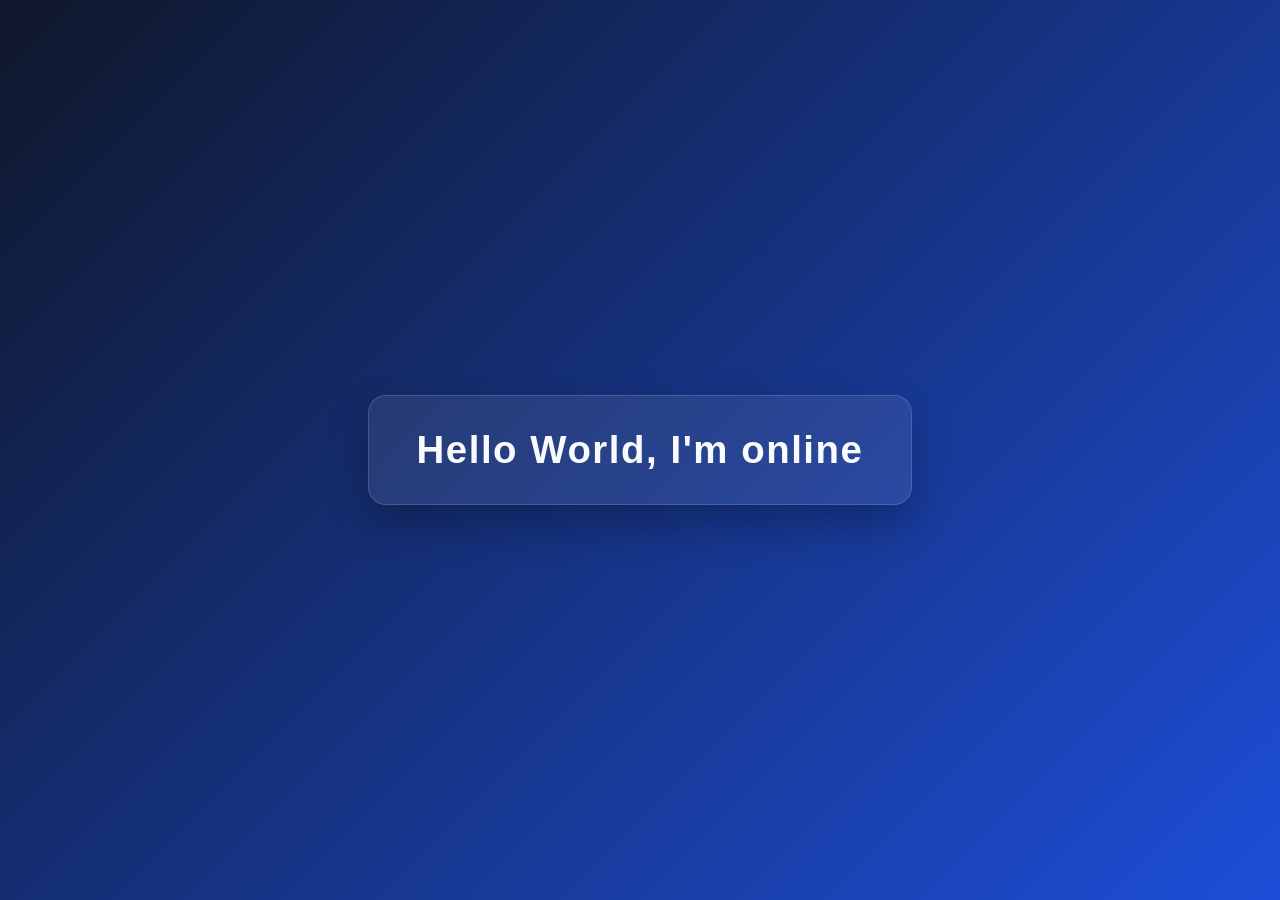
==== index.html @ e18c42a8 "Create index.html" ====
<!DOCTYPE html>
<html lang="it">
  <head>
    <meta charset="UTF-8" />
    <meta name="viewport" content="width=device-width, initial-scale=1.0" />
    <title>Hello World</title>
    <style>
      * {
        box-sizing: border-box;
      }

      body {
        margin: 0;
        min-height: 100vh;
        display: grid;
        place-items: center;
        background: linear-gradient(135deg, #0f172a, #1d4ed8);
        font-family: Arial, Helvetica, sans-serif;
      }

      .message {
        padding: 2rem 3rem;
        border-radius: 18px;
        background: rgba(255, 255, 255, 0.08);
        box-shadow: 0 20px 40px rgba(0, 0, 0, 0.25);
        border: 1px solid rgba(255, 255, 255, 0.15);
        color: #f8fafc;
        text-align: center;
        letter-spacing: 0.04em;
        font-size: clamp(1.8rem, 3vw, 3rem);
        font-weight: 700;
      }
    </style>
  </head>
  <body>
    <div class="message">Hello World, I'm online</div>
  </body>
</html>
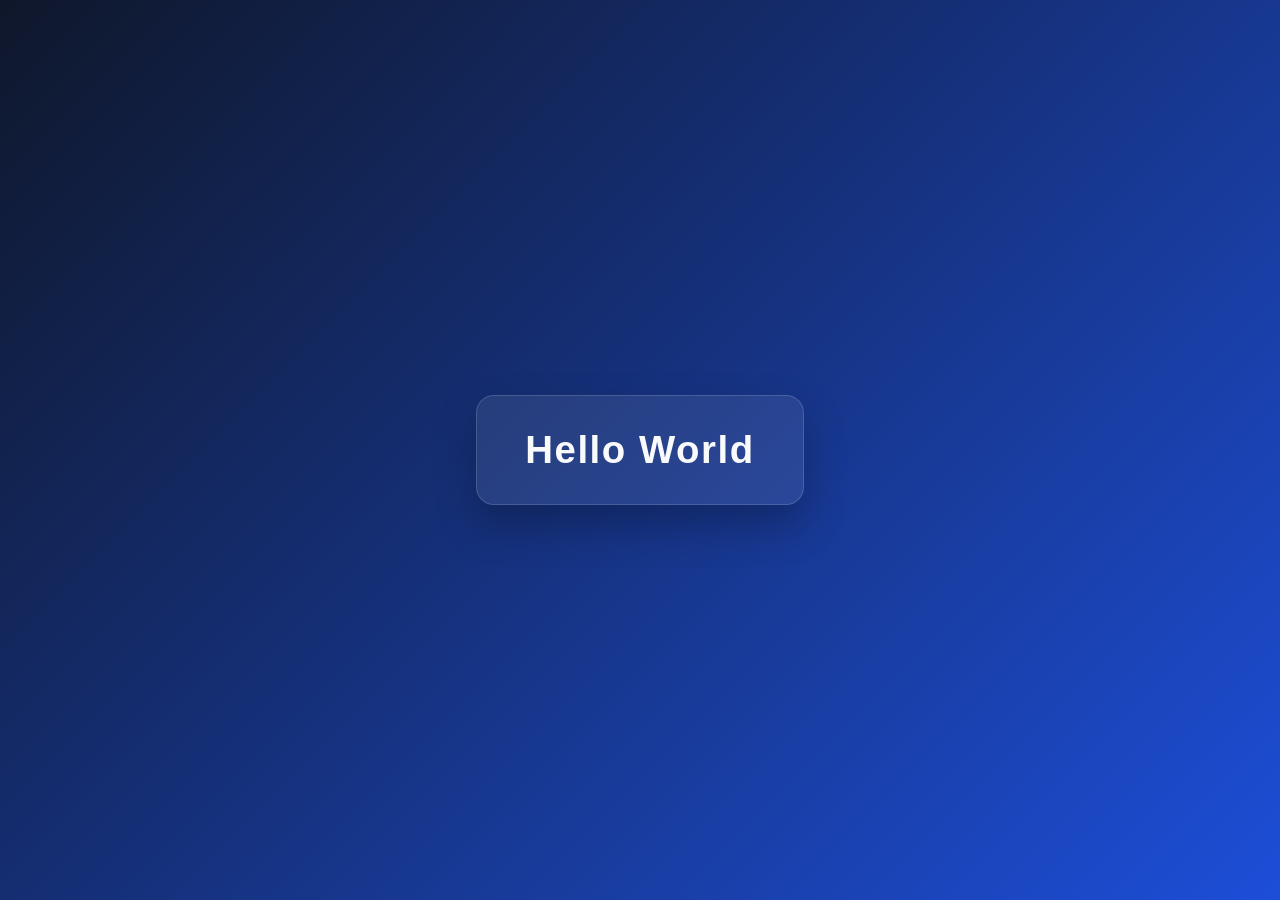
==== commit 1e1e354a: "Update index.html" ====
--- a/index.html
+++ b/index.html
@@ -30,9 +30,21 @@
         font-size: clamp(1.8rem, 3vw, 3rem);
         font-weight: 700;
       }
+
+      button.message {
+        cursor: pointer;
+        font-family: inherit;
+      }
+
+      #greeting {
+        margin-top: 1rem;
+        color: #f8fafc;
+        text-align: center;
+      }
     </style>
   </head>
   <body>
-    <div class="message">Hello World, I'm online</div>
+    <button class="message" type="button" onclick="document.getElementById('greeting').hidden = false">Hello World</button>
+    <div id="greeting" hidden>Ciao!</div>
   </body>
 </html>
